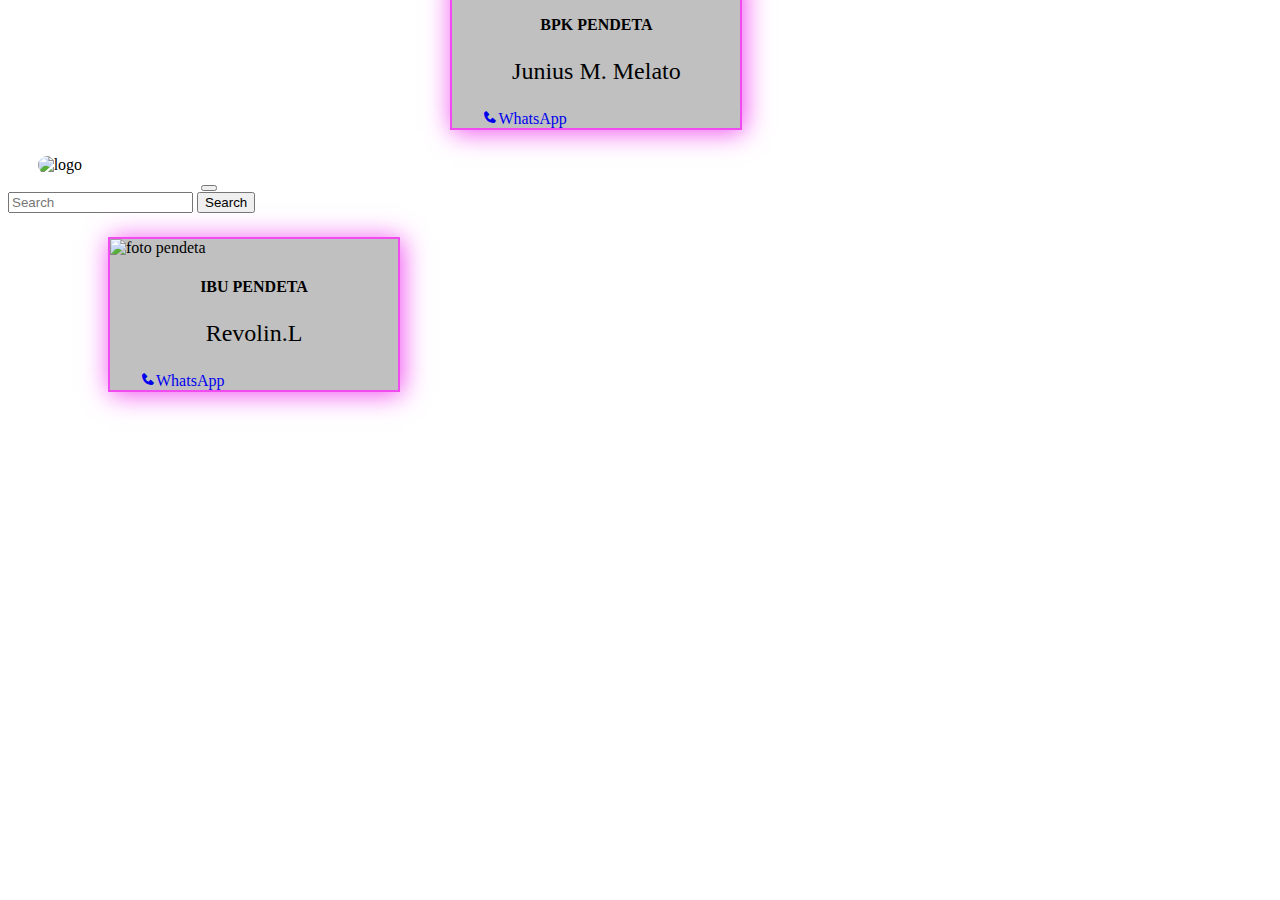
==== index1.html @ 84e58eba "Add files via upload" ====
<!DOCTYPE html>
<html lang="en">
<head>
    <meta charset="UTF-8">
    <meta name="viewport" content="width=device-width, initial-scale=1.0">
    <title>menu pofile</title>

    <!-- link bootstrap 5 -->
    <link href="https://cdn.jsdelivr.net/npm/bootstrap@5.3.2/dist/css/bootstrap.min.css" rel="stylesheet"
        integrity="sha384-T3c6CoIi6uLrA9TneNEoa7RxnatzjcDSCmG1MXxSR1GAsXEV/Dwwykc2MPK8M2HN" crossorigin="anonymous">

    <!-- link icon -->
    <link href='https://unpkg.com/boxicons@2.1.4/css/boxicons.min.css' rel='stylesheet'>

</head>
<body>

    <style>
        body {
            background-image: url("../img/8.jpg");
            background-repeat: no-repeat;
            background-size: cover;
            background-position: center;
        }
    </style>

    <!-- navbar start -->
    <nav class="navbar navbar-expand-lg bg-body-tertiary">
        <div class="container-fluid bg-dark" style=" position: absolute; height: 89px; margin-top: 56px;">
            <img src="../img/file.jpg" alt="logo" style="width: 50px; border-radius: 50px; margin-left: 12%;">
            <a class="navbar-brand" href="#" style="color: #fff; margin-right: 50%;">MENU PROFILE</a>
            <button class="navbar-toggler" type="button" data-bs-toggle="collapse" data-bs-target="#navbarSupportedContent"
                aria-controls="navbarSupportedContent" aria-expanded="false" aria-label="Toggle navigation">
                <span class="navbar-toggler-icon"></span>
            </button>
                <form class="d-flex" role="search">
                    <input class="form-control me-2" type="search" placeholder="Search" aria-label="Search">
                    <button class="btn btn-outline-success" type="submit">Search</button>
                </form>
            </div>
        </div>
    </nav>
    <!-- navbar end -->

    <!-- text 1 start -->
    <style>
        .container {
            margin-top: 100px;
            background-color: transparent;
            color: #fff;
            border-radius: 20PX;
        }
    </style>
    
    <div class="container text-center">
        <div class="row align-items-center">
            <div class="col">
                <h1>FOTO-FOTO PENDETA</h1>
            </div>
        </div>
    </div>
    <!-- text 1 end -->

    <!-- profile start -->
    <div class="card" style="width: 18rem; margin-top: 100px; margin-left: 100px; border: 2px solid rgb(240, 74, 240); box-shadow: 2px 2px 25px rgb(240, 74, 240); background-color: silver;">
        <img src="../img/2.jpeg" class="card-img-top" alt="foto pendeta">
        <div class="card-body">
            <h4 style="text-align: center;">IBU PENDETA</h4>
            <p class="card-text" style="text-align: center; font-size: 1.5rem;">Revolin.L</p>
                <a class="btn btn-primary" href="#" role="button" style="margin-left: 30px;"><i class='bx bxs-phone'>WhatsApp</i></a>
        </div>
    </div>

    <div class="card"
        style="width: 18rem; margin-left: 35%; margin-top: -33%; border: 2px solid rgb(240, 74, 240); box-shadow: 2px 2px 25px rgb(240, 74, 240); background-color: silver;">
        <img src="../img/6.jpg" class="card-img-top" alt="foto pendeta">
        <div class="card-body">
            <h4 style="text-align: center;">BPK PENDETA</h4>
            <p class="card-text" style="text-align: center; font-size: 1.5rem;">Junius M. Melato</p>
            <a class="btn btn-primary" href="#" role="button" style="margin-left: 30px;"><i
                    class='bx bxs-phone'>WhatsApp</i></a>
        </div>
    </div>
    <!-- profile end -->
    


    <!-- script bootstrap 5 -->
    <script src="https://cdn.jsdelivr.net/npm/bootstrap@5.3.2/dist/js/bootstrap.bundle.min.js"
        integrity="sha384-C6RzsynM9kWDrMNeT87bh95OGNyZPhcTNXj1NW7RuBCsyN/o0jlpcV8Qyq46cDfL"
        crossorigin="anonymous"></script>    
</body>
</html>
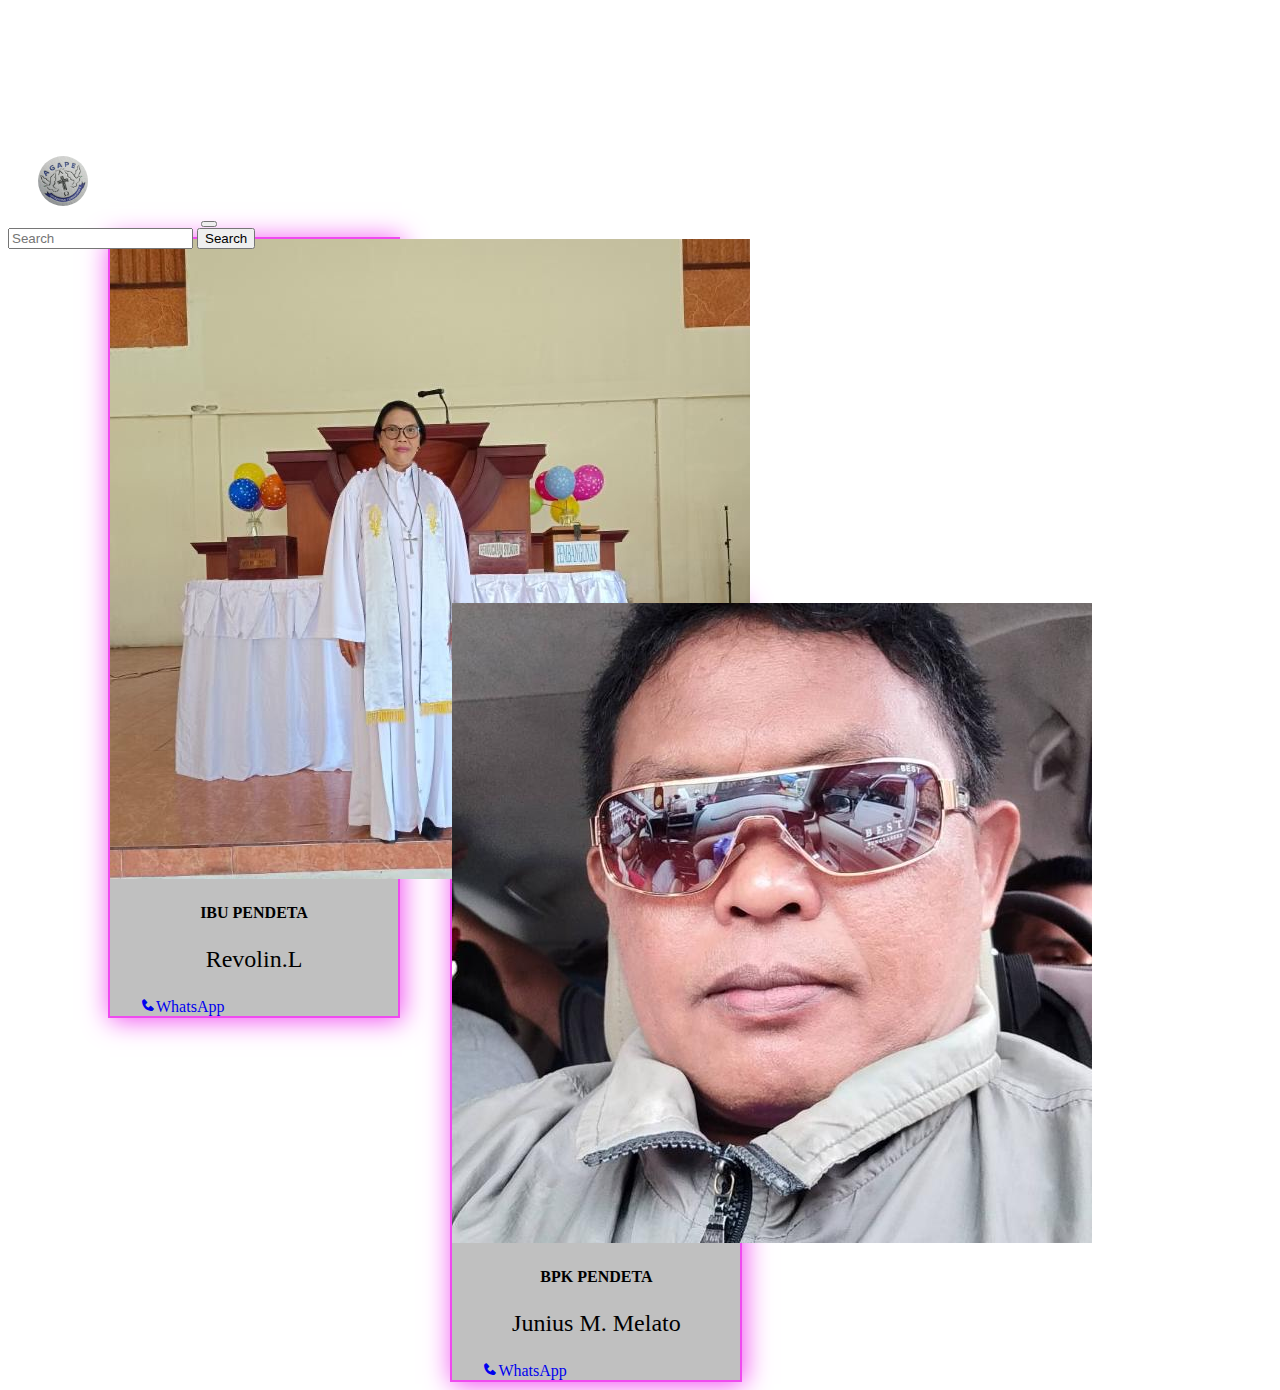
==== commit d202e517: "Update index1.html" ====
--- a/index1.html
+++ b/index1.html
@@ -17,7 +17,7 @@
 
     <style>
         body {
-            background-image: url("../img/8.jpg");
+            background-image: url("8.jpg");
             background-repeat: no-repeat;
             background-size: cover;
             background-position: center;
@@ -27,7 +27,7 @@
     <!-- navbar start -->
     <nav class="navbar navbar-expand-lg bg-body-tertiary">
         <div class="container-fluid bg-dark" style=" position: absolute; height: 89px; margin-top: 56px;">
-            <img src="../img/file.jpg" alt="logo" style="width: 50px; border-radius: 50px; margin-left: 12%;">
+            <img src="file.jpg" alt="logo" style="width: 50px; border-radius: 50px; margin-left: 12%;">
             <a class="navbar-brand" href="#" style="color: #fff; margin-right: 50%;">MENU PROFILE</a>
             <button class="navbar-toggler" type="button" data-bs-toggle="collapse" data-bs-target="#navbarSupportedContent"
                 aria-controls="navbarSupportedContent" aria-expanded="false" aria-label="Toggle navigation">
@@ -63,7 +63,7 @@
 
     <!-- profile start -->
     <div class="card" style="width: 18rem; margin-top: 100px; margin-left: 100px; border: 2px solid rgb(240, 74, 240); box-shadow: 2px 2px 25px rgb(240, 74, 240); background-color: silver;">
-        <img src="../img/2.jpeg" class="card-img-top" alt="foto pendeta">
+        <img src="2.jpeg" class="card-img-top" alt="foto pendeta">
         <div class="card-body">
             <h4 style="text-align: center;">IBU PENDETA</h4>
             <p class="card-text" style="text-align: center; font-size: 1.5rem;">Revolin.L</p>
@@ -73,7 +73,7 @@
 
     <div class="card"
         style="width: 18rem; margin-left: 35%; margin-top: -33%; border: 2px solid rgb(240, 74, 240); box-shadow: 2px 2px 25px rgb(240, 74, 240); background-color: silver;">
-        <img src="../img/6.jpg" class="card-img-top" alt="foto pendeta">
+        <img src="6.jpg" class="card-img-top" alt="foto pendeta">
         <div class="card-body">
             <h4 style="text-align: center;">BPK PENDETA</h4>
             <p class="card-text" style="text-align: center; font-size: 1.5rem;">Junius M. Melato</p>
@@ -90,4 +90,4 @@
         integrity="sha384-C6RzsynM9kWDrMNeT87bh95OGNyZPhcTNXj1NW7RuBCsyN/o0jlpcV8Qyq46cDfL"
         crossorigin="anonymous"></script>    
 </body>
-</html>+</html>
